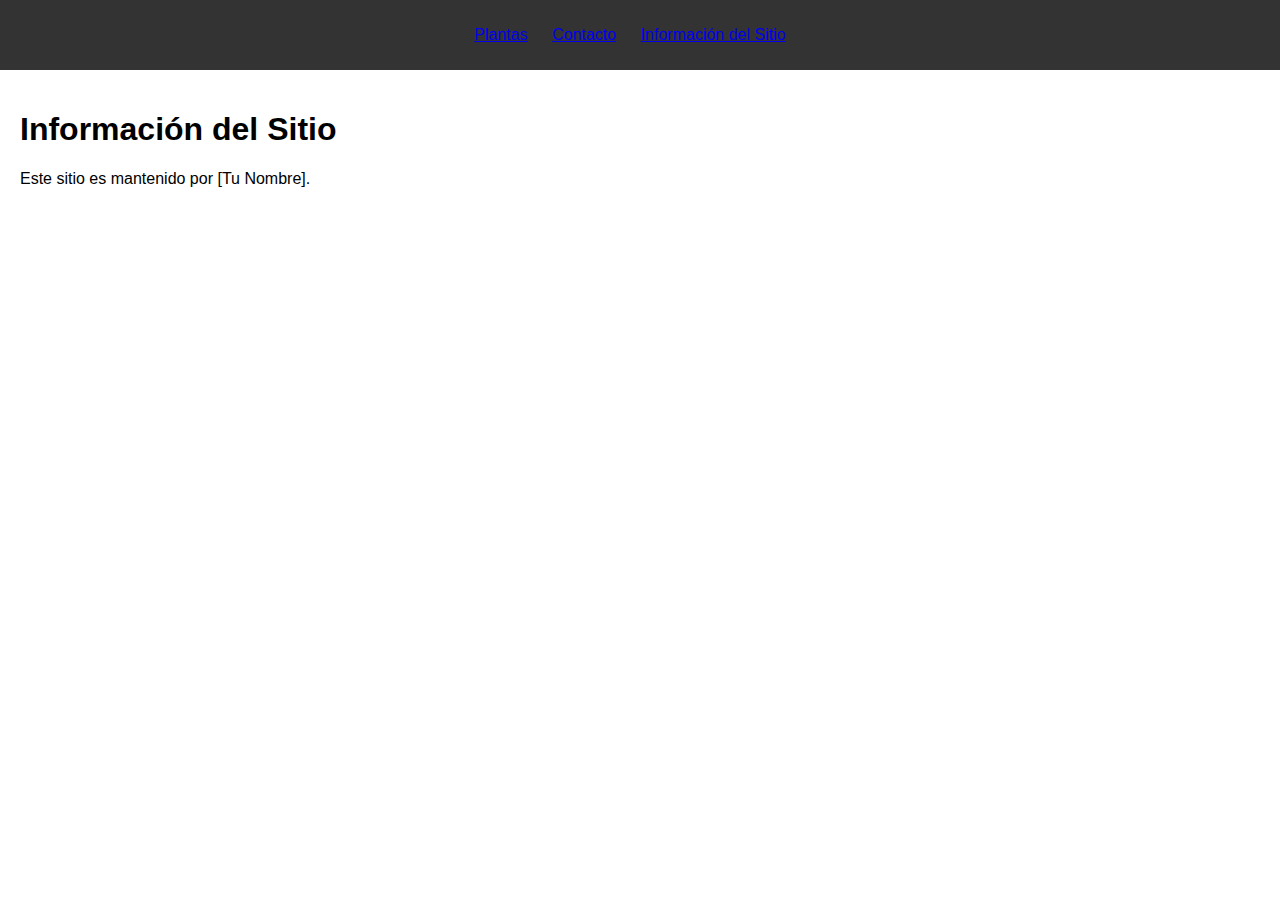
==== informacion.html @ 24da1456 "version 2 con secciones separadas" ====
<!DOCTYPE html>
<html lang="es">
<head>
    <meta charset="UTF-8">
    <meta name="viewport" content="width=device-width, initial-scale=1.0">
    <link rel="stylesheet" href="estilosIA.css">
    <title>Información del Sitio</title>
</head>
<body>
    <header>
        <nav>
            <ul>
                <li><a href="plantas.html">Plantas</a></li>
                <li><a href="contacto.html">Contacto</a></li>
                <li><a href="informacion.html">Información del Sitio</a></li>
            </ul>
        </nav>
    </header>

    <section id="informacion">
        <h1>Información del Sitio</h1>
        <p>Este sitio es mantenido por [Tu Nombre].</p>
    </section>
</body>
</html>
---- estilosIA.css ----
/* Aquí puedes agregar tus estilos CSS personalizados */
/* Por ejemplo, puedes diseñar la barra de navegación y hacer que el sitio sea responsivo */
/* Asegúrate de ajustar los estilos según tus preferencias */

body {
    font-family: Arial, sans-serif;
    margin: 0;
    padding: 0;
}

header {
    background-color: #333;
    color: #fff;
    padding: 10px 0;
    text-align: center;
}

nav ul {
    list-style: none;
    padding: 0;
}

nav ul li {
    display: inline;
    margin-right: 20px;
}

section {
    padding: 20px;
}

form label {
    display: block;
    margin-top: 10px;
}

form input[type="text"],
form input[type="email"],
form textarea {
    width: 100%;
    padding: 10px;
    margin-bottom: 10px;
}

button {
    background-color: #333;
    color: #fff;
    padding: 10px 20px;
    border: none;
    cursor: pointer;
}

/* Agrega más estilos según tus necesidades */
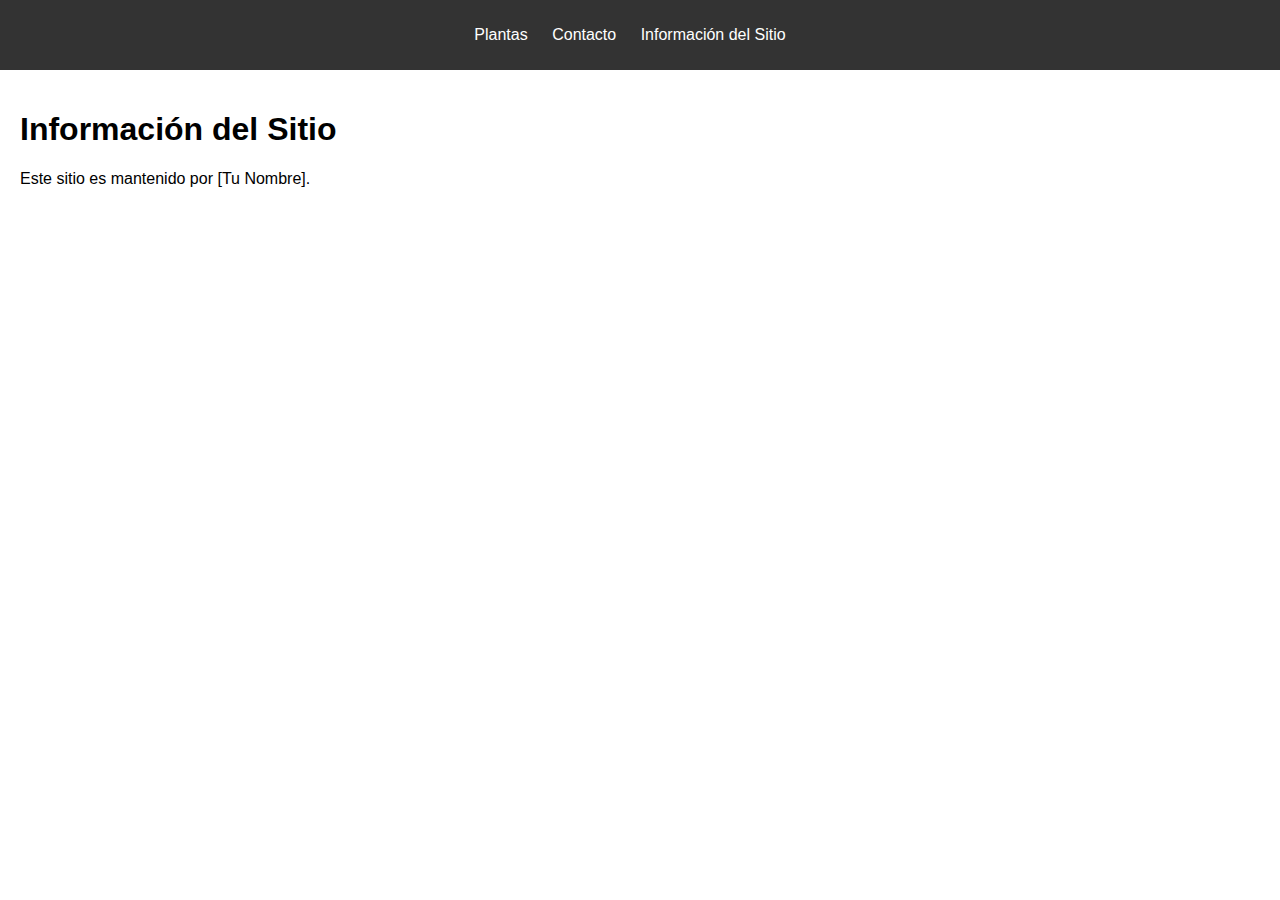
==== commit e0df0ff3: "agrego imagenes" ====
--- a/informacion.html
+++ b/informacion.html
@@ -10,9 +10,9 @@
     <header>
         <nav>
             <ul>
-                <li><a href="plantas.html">Plantas</a></li>
-                <li><a href="contacto.html">Contacto</a></li>
-                <li><a href="informacion.html">Información del Sitio</a></li>
+                <li><a href="plantas.html" class="nav-link">Plantas</a></li>
+                <li><a href="contacto.html" class="nav-link">Contacto</a></li>
+                <li><a href="informacion.html" class="nav-link">Información del Sitio</a></li>
             </ul>
         </nav>
     </header>
--- a/estilosIA.css
+++ b/estilosIA.css
@@ -50,4 +50,24 @@
     cursor: pointer;
 }
 
-/* Agrega más estilos según tus necesidades */+/* Agrega más estilos según tus necesidades */
+
+/* Estilo para los botones de categoría en la sección de plantas */
+.categoria-button {
+    background-color: #333;
+    color: #fff;
+    padding: 10px 20px;
+    border: none;
+    cursor: pointer;
+    margin-right: 10px; /* Espacio entre los botones */
+}
+
+/* Estilo para los enlaces de la barra de navegación */
+.nav-link {
+    color: #fff; /* Cambiar el color de los enlaces a blanco */
+    text-decoration: none; /* Eliminar subrayado de los enlaces */
+}
+
+.nav-link:hover {
+    text-decoration: underline; /* Subrayado al pasar el ratón sobre los enlaces */
+}
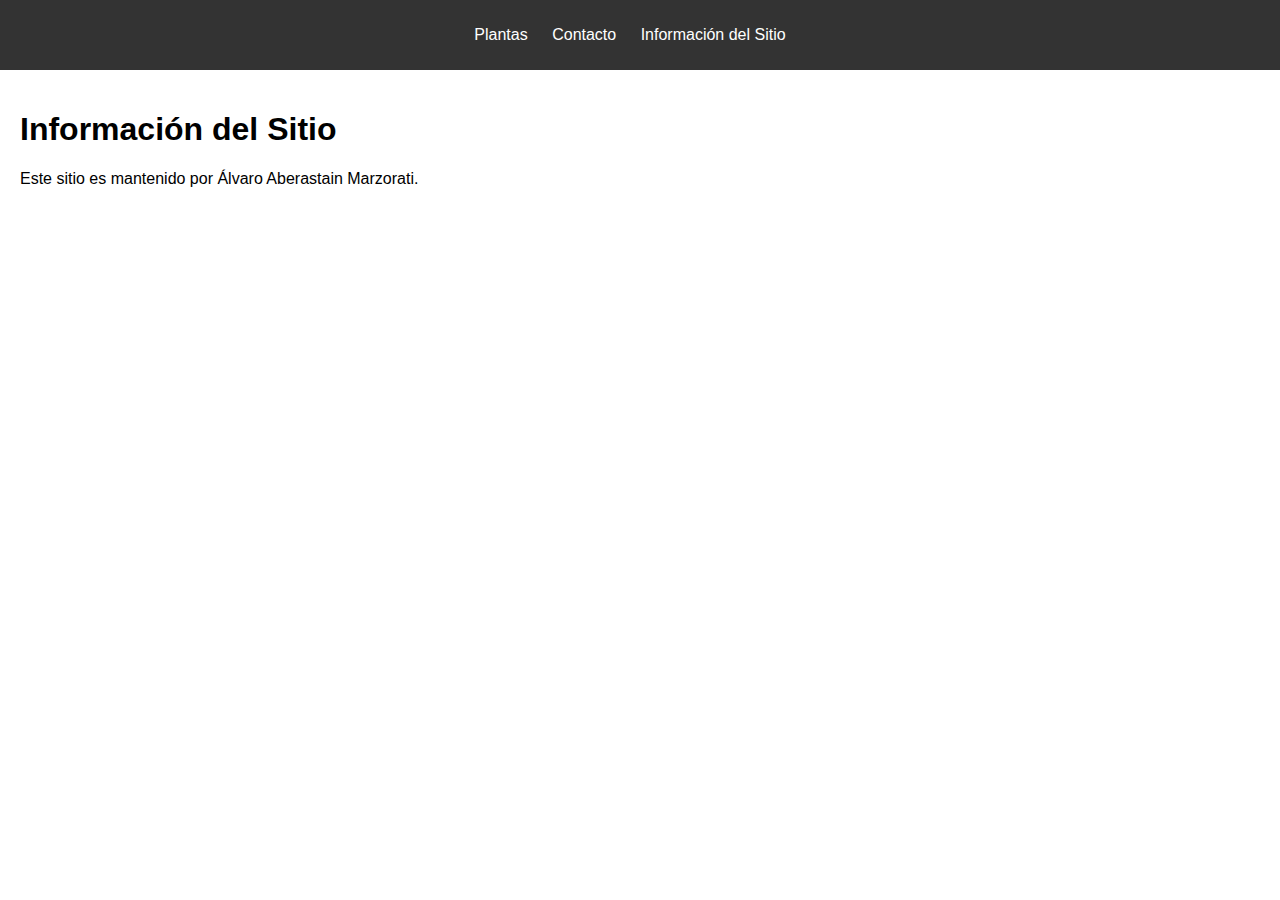
==== commit 25d22de7: "version 6" ====
--- a/informacion.html
+++ b/informacion.html
@@ -19,7 +19,7 @@
 
     <section id="informacion">
         <h1>Información del Sitio</h1>
-        <p>Este sitio es mantenido por [Tu Nombre].</p>
+        <p>Este sitio es mantenido por Álvaro Aberastain Marzorati.</p>
     </section>
 </body>
 </html>--- a/estilosIA.css
+++ b/estilosIA.css
@@ -71,3 +71,79 @@
 .nav-link:hover {
     text-decoration: underline; /* Subrayado al pasar el ratón sobre los enlaces */
 }
+
+/* Estilos para los recuadros de plantas */
+.planta-box {
+    width: 300px;
+    padding: 20px;
+    border: 1px solid #ccc;
+    box-shadow: 0 4px 6px rgba(0, 0, 0, 0.1);
+    text-align: center;
+    margin: 10px;
+    background-color: #fff;
+    display: inline-block; /* Alineación horizontal */
+    vertical-align: top; /* Evita que los recuadros se alineen en la parte inferior */
+}
+
+.planta-box img {
+    max-width: 100%;
+    height: auto;
+}
+
+.planta-box h2 {
+    font-size: 18px;
+    margin: 10px 0;
+}
+
+.info-link {
+    display: inline-block;
+    background-color: #333;
+    color: #fff;
+    padding: 5px 10px;
+    text-decoration: none;
+    margin-top: 10px;
+    border-radius: 4px;
+}
+
+.info-link:hover {
+    background-color: #444;
+}
+
+/* Estilos para el formulario de contacto */
+.formulario-contacto {
+    max-width: 400px;
+    margin: 0 auto;
+}
+
+.formulario-contacto label,
+.formulario-contacto input,
+.formulario-contacto textarea {
+    width: 100%;
+    margin-bottom: 10px;
+}
+
+.formulario-contacto input[type="text"],
+.formulario-contacto input[type="email"],
+.formulario-contacto textarea {
+    padding: 10px;
+    border: 1px solid #ccc;
+    border-radius: 4px;
+    font-size: 16px;
+}
+
+.formulario-contacto textarea {
+    resize: vertical;
+}
+
+.formulario-contacto button {
+    background-color: #333;
+    color: #fff;
+    padding: 10px 20px;
+    border: none;
+    border-radius: 4px;
+    cursor: pointer;
+}
+
+.formulario-contacto button:hover {
+    background-color: #444;
+}
